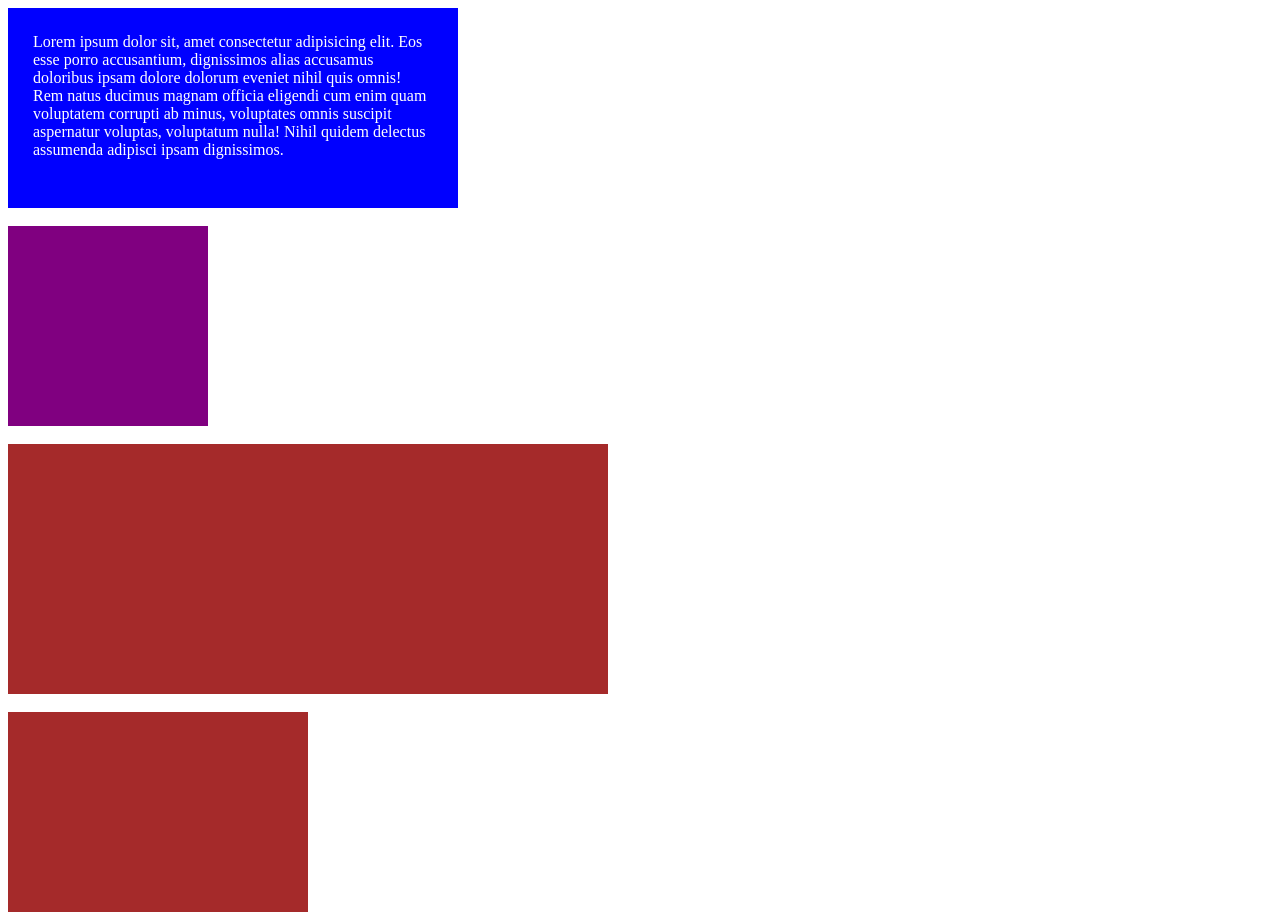
==== Ch-3 Box Model/index.html @ 6379fbee "first commit" ====
<!DOCTYPE html>
<html lang="en">

<head>
    <meta charset="UTF-8">
    <meta name="viewport" content="width=device-width, initial-scale=1.0">
    <title>Box Model</title>
    <link rel="stylesheet" href="css/style.css" type="text/css" />
</head>

<body>
    <div class="box1">
        Lorem ipsum dolor sit, amet consectetur adipisicing elit. Eos esse porro accusantium, dignissimos alias
        accusamus doloribus ipsam dolore dolorum eveniet nihil quis omnis! Rem natus ducimus magnam officia eligendi cum
        enim quam voluptatem corrupti ab minus, voluptates omnis suscipit aspernatur voluptas, voluptatum nulla! Nihil
        quidem delectus assumenda adipisci ipsam dignissimos.
    </div>
    <br>
    <div class="box2"></div>
    <br>
    <div class="box3"></div>
    <br>
    <div class="box4"></div>
</body>

</html>
---- Ch-3 Box Model/css/style.css ----
.box1 {
    height: 150px;
    width: 400px;
    background-color: blue;
    padding: 25px;
    color: white;
}

.box2 {
    height: 200px;
    width: 200px;
    background-color: purple;
}

.box3 {
    height: 250px;
    width: 600px;
    background-color: brown;
}

.box4 {
    height: 200px;
    width: 300px;
    background-color: brown;
}
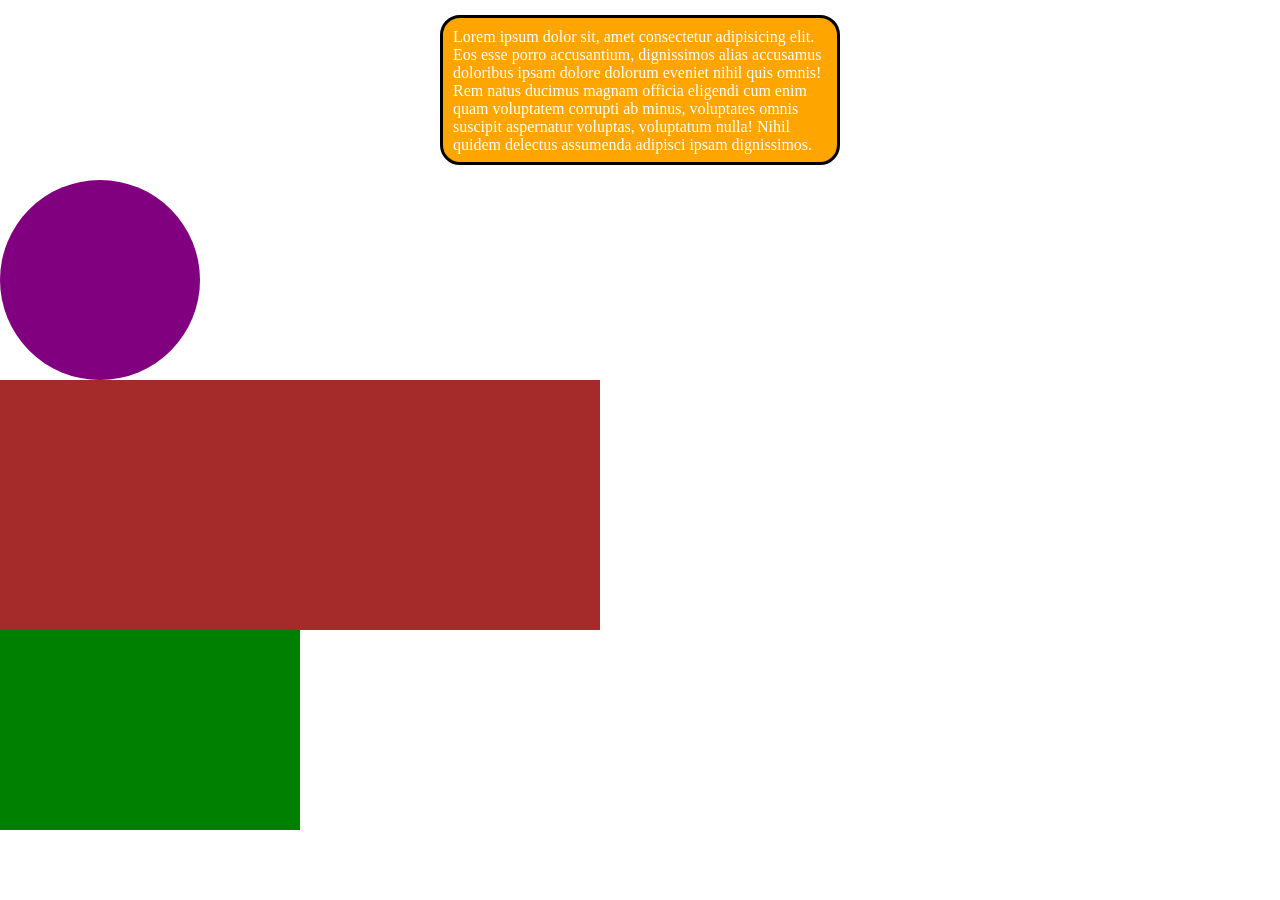
==== commit 6eef8a07: "Card" ====
--- a/Ch-3 Box Model/index.html
+++ b/Ch-3 Box Model/index.html
@@ -15,11 +15,11 @@
         enim quam voluptatem corrupti ab minus, voluptates omnis suscipit aspernatur voluptas, voluptatum nulla! Nihil
         quidem delectus assumenda adipisci ipsam dignissimos.
     </div>
-    <br>
+    
     <div class="box2"></div>
-    <br>
+    
     <div class="box3"></div>
-    <br>
+    
     <div class="box4"></div>
 </body>
 
--- a/Ch-3 Box Model/css/style.css
+++ b/Ch-3 Box Model/css/style.css
@@ -1,25 +1,67 @@
+* {
+    box-sizing: border-box;
+    margin: 0;
+    padding: 0;
+}
+
 .box1 {
     height: 150px;
     width: 400px;
-    background-color: blue;
-    padding: 25px;
+    background-color: orange;
+    /* padding-top: 20px;
+    padding-bottom: 25px;
+    padding-left: 16px;
+    padding-right: 23px; 
+
+    padding: 10px 20px 30px 25px;
+
+    padding: 26px 30px;
+
+    height : 150 + 100 = 250px
+    padding top - bottom : 100
+
+    */
+
+    padding: 10px;
     color: white;
+    /* margin-bottom: 10px;
+    margin-left: 40px;
+    margin-top: 60px; 
+    
+    margin: 32px 60px 25px 40px;
+
+    margin: 32px 60px;
+
+    */
+    margin: 15px auto;
+    /* 
+    border: 3px solid black; 
+    border: 3px dashed black;
+    border: 3px dotted black;
+    border: 3px double black;
+    */
+    border: 3px solid black;
+    border-radius: 20px;
 }
 
 .box2 {
     height: 200px;
     width: 200px;
     background-color: purple;
+    padding: 50px;
+    border-radius: 50%;
 }
 
 .box3 {
     height: 250px;
     width: 600px;
     background-color: brown;
+    padding: 50px;
 }
 
 .box4 {
     height: 200px;
     width: 300px;
-    background-color: brown;
+    background-color: green;
+    padding: 50px;
 }
